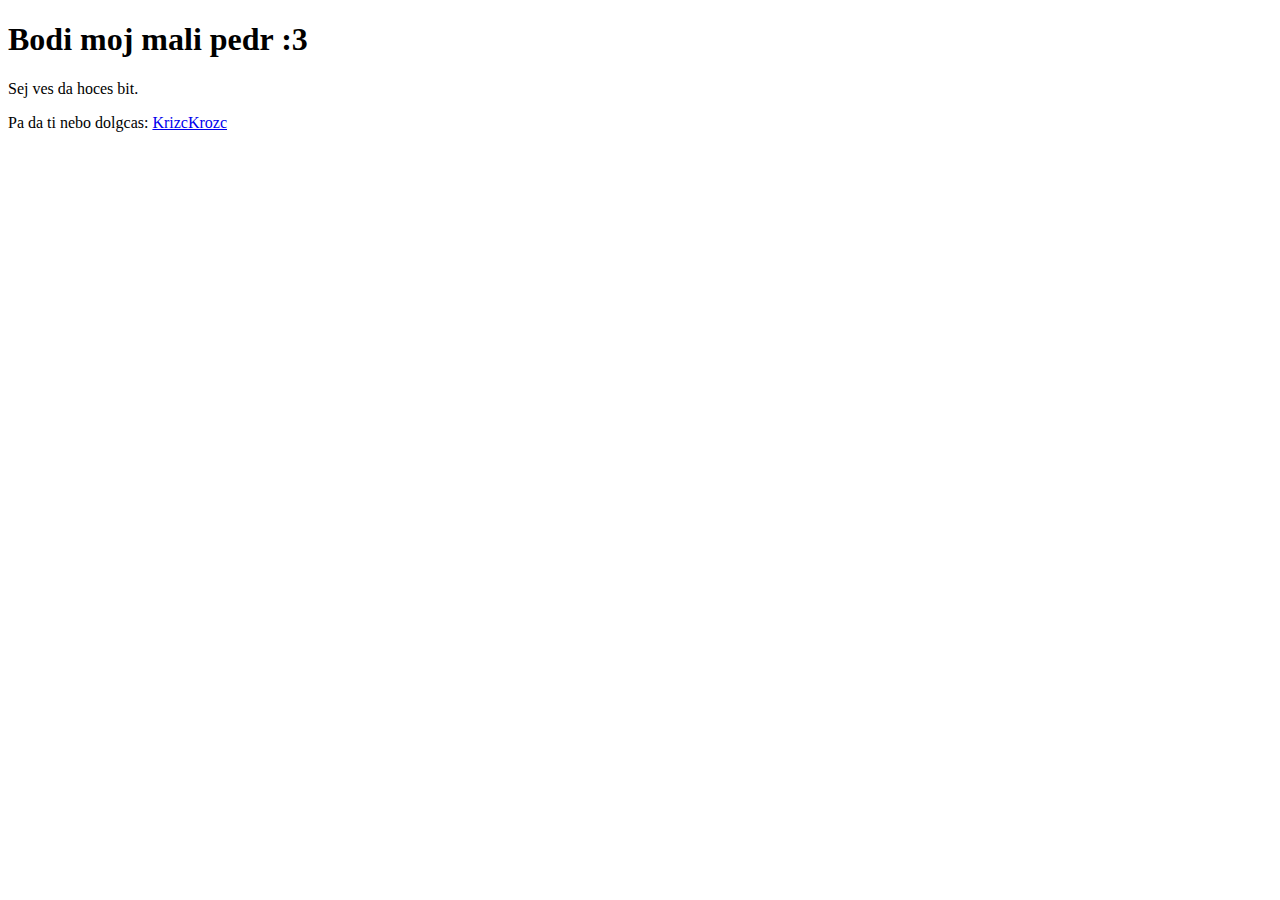
==== index.html @ 2b499c1a "made reset more obvious" ====
<!DOCTYPE html>
<html>
    <head>
        <title>pedr.si</title>
        <meta charset="utf-8">
        <meta name="viewport" content="width=device-width, user-scalable=no, minimum-scale=1.0, maximum-scale=1.0">
        <link type="text/css" rel="stylesheet" href="static/style.css">
        <script src="static/script.js" defer></script>
    </head>
    <body>
        <header>
            <h1 id="naslov">Bodi moj mali pedr :3</h1>
        </header>
        <div>
            <p>Sej ves da hoces bit.</p>
        </div>
        <footer>
            <p>Pa da ti nebo dolgcas: <a href="static/TTT/tictactoe.html">KrizcKrozc</a></p>
        </footer>
    </body>
</html>
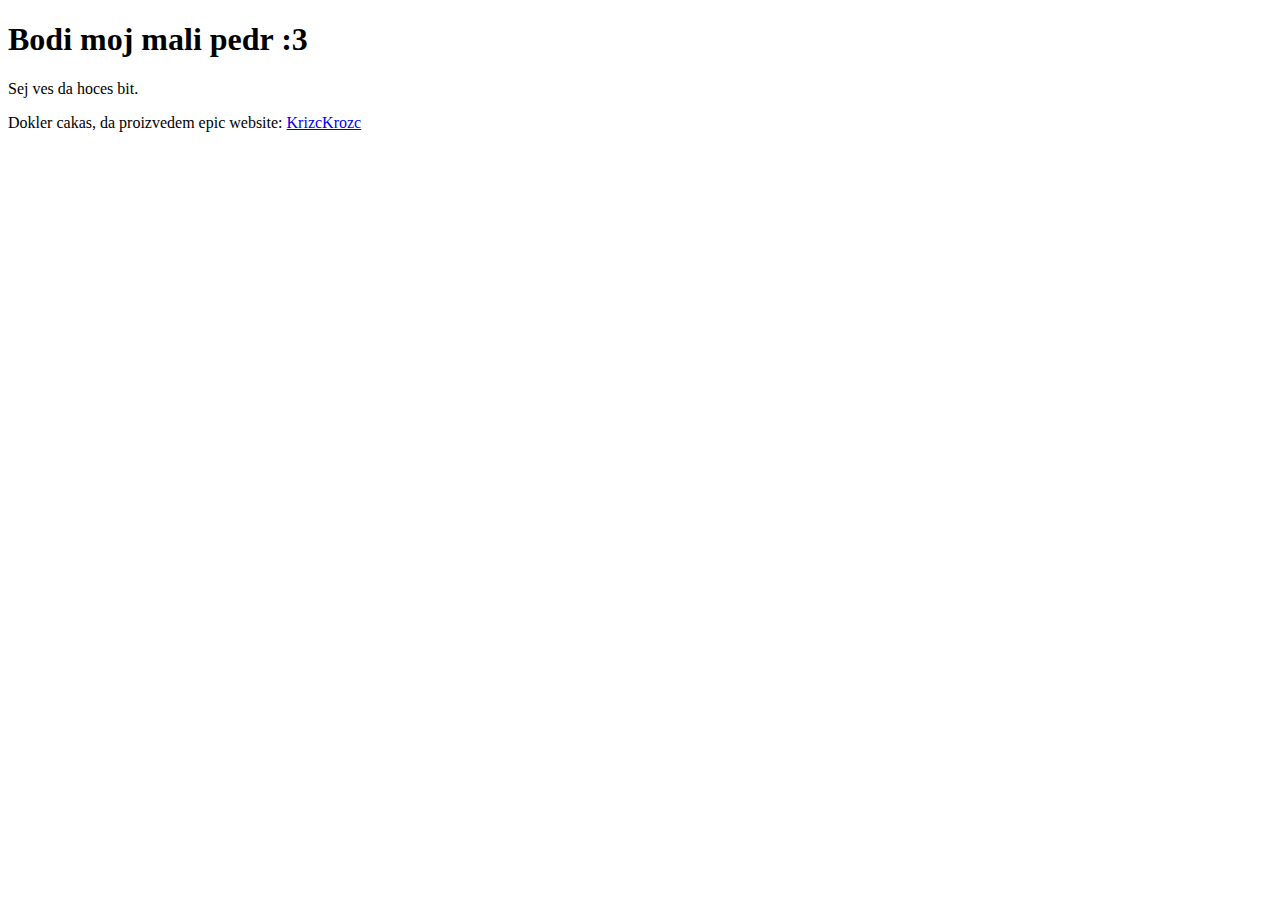
==== commit e32a80c5: "added favicon" ====
--- a/index.html
+++ b/index.html
@@ -1,12 +1,13 @@
 <!DOCTYPE html>
 <html>
-    <head>
-        <title>pedr.si</title>
-        <meta charset="utf-8">
-        <meta name="viewport" content="width=device-width, user-scalable=no, minimum-scale=1.0, maximum-scale=1.0">
-        <link type="text/css" rel="stylesheet" href="static/style.css">
-        <script src="static/script.js" defer></script>
-    </head>
+<head>
+    <title>pedr.si</title>
+    <meta charset="utf-8">
+    <meta name="viewport" content="width=device-width, user-scalable=no, minimum-scale=1.0, maximum-scale=1.0">
+    <link type="text/css" rel="stylesheet" href="static/style.css">
+    <link rel="icon" href="static/favicon.ico">
+    <script src="static/script.js" defer></script>
+</head>
     <body>
         <header>
             <h1 id="naslov">Bodi moj mali pedr :3</h1>
@@ -15,7 +16,7 @@
             <p>Sej ves da hoces bit.</p>
         </div>
         <footer>
-            <p>Pa da ti nebo dolgcas: <a href="static/TTT/tictactoe.html">KrizcKrozc</a></p>
+            <p>Dokler cakas, da proizvedem epic website: <a href="static/TTT/tictactoe.html">KrizcKrozc</a></p>
         </footer>
     </body>
 </html>
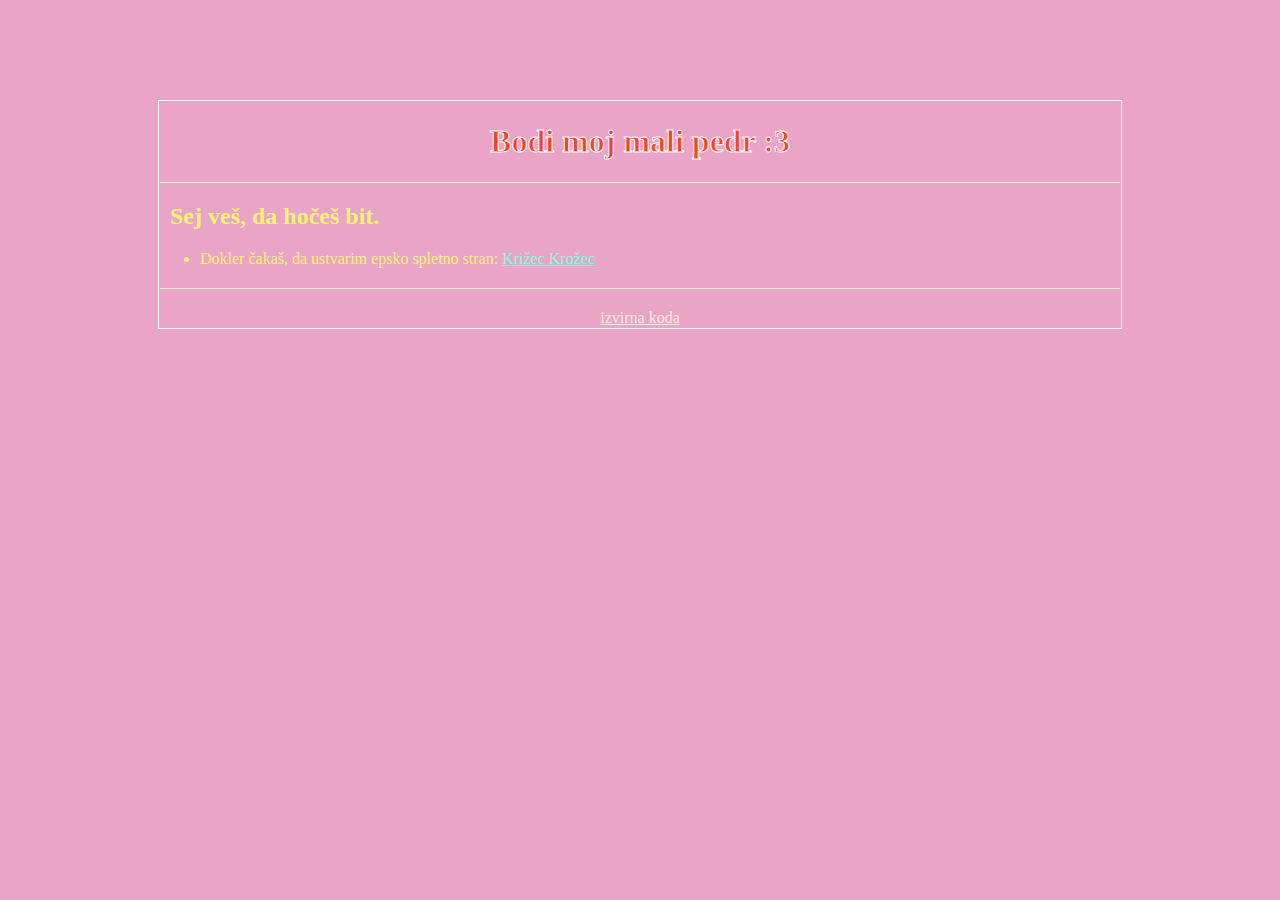
==== commit a9673de5: "skibid" ====
--- a/index.html
+++ b/index.html
@@ -1,22 +1,32 @@
 <!DOCTYPE html>
-<html>
+<html lang="sl">
 <head>
     <title>pedr.si</title>
     <meta charset="utf-8">
+    <meta name="description" content="Raziščite pedr.si za informacije o pedrih v Sloveniji. Pridružite se naši skupnosti in postanite pedr sedaj!">
     <meta name="viewport" content="width=device-width, user-scalable=no, minimum-scale=1.0, maximum-scale=1.0">
-    <link type="text/css" rel="stylesheet" href="static/style.css">
-    <link rel="icon" href="static/favicon.ico">
-    <script src="static/script.js" defer></script>
+    <meta name="keywords" content="pedr, pedr.si, pedr slovenija, peder, peder.si, peder slovenija">
+    <link type="text/css" rel="stylesheet" href=".CSS/style.css">
+    <link rel="icon" href=".assets/favicon.ico">
+    <script src=".JS/script.js" defer></script>
 </head>
-    <body>
-        <header>
-            <h1 id="naslov">Bodi moj mali pedr :3</h1>
-        </header>
-        <div>
-            <p>Sej ves da hoces bit.</p>
-        </div>
-        <footer>
-            <p>Dokler cakas, da proizvedem epic website: <a href="static/TTT/tictactoe.html">KrizcKrozc</a></p>
-        </footer>
-    </body>
+<body>
+    <header>
+        <h1 id="naslov">Bodi moj mali pedr :3</h1>
+    </header>
+    <hr>
+    <div>
+        <h2>Sej veš, da hočeš bit.</h2>
+    </div>
+    <div>
+        <ul>
+            <li>Dokler čakaš, da ustvarim epsko spletno stran: <a href="krizkroz.html">Križec Krožec</a></li>
+        </ul>
+    </div>
+
+    <footer>
+        <hr>
+        <a id="source" href="https://github.com/AveeMaria/pedr">izvirna koda</a>
+    </footer>
+</body>
 </html>
--- a/.CSS/style.css
+++ b/.CSS/style.css
@@ -0,0 +1,69 @@
+/*
+THEME: 
+    (naslov)border bela: #FEFEFE
+    naslov rdeca: #EF4428
+    podnaslov pinky: #E572AD
+    bombon rumena: #E6D6A3/#F7F274
+    bombon pinky: #E2AFC0
+    ovitk rumena: #FDF100
+    ovitek pinky: #EAA4C8
+*/
+
+html {
+    background-color: #EAA4C8;
+    color: #F7F274;
+    text-align: left;
+}
+
+body {
+    max-width: 960px;
+    margin: 100px auto;
+    text-align: left;
+    border: 1px solid #FEFEFE;
+    padding: 1px;
+}
+
+header {
+    color: #EF4428;
+    margin: 2px;
+    text-align: center; /* Center align the header text */
+}
+
+header h1 {
+    color: #EF4428;
+    -webkit-text-stroke: 1px #FEFEFE;
+    text-align: center; /* Center align the main title */
+}
+
+footer {
+    margin-top: 10px;
+    text-align: left;
+}
+
+#source {
+    color: antiquewhite;
+    text-align: center; /* Center align the source link */
+    display: block;
+}
+
+a {
+    color: #fffdcd;
+    color: aquamarine;
+}
+
+a:hover {
+    color: #FDF100;
+    color: aqua;
+}
+
+hr {
+    display: block;
+    margin: 20px auto;
+    border: none;
+    border-top: 1px solid #FEFEFE;
+    border-top: 1px solid antiquewhite;
+}
+
+h2 {
+    margin-left: 10px;
+}